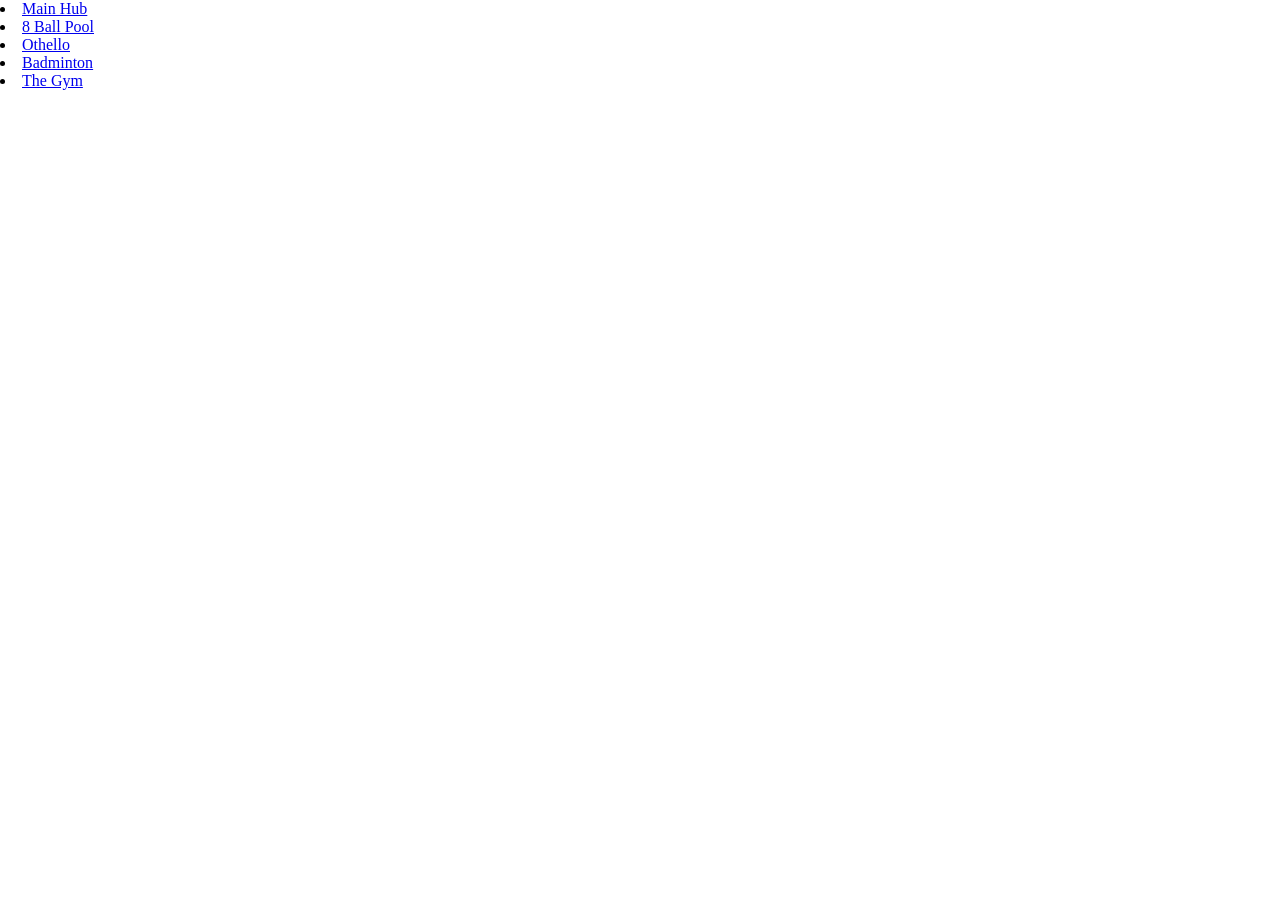
==== index.html @ 79f4e358 "Changed html files for all games" ====
<!DOCTYPE html>
<html lang="en">
  <head>
    <meta charset="utf-8" />
    <meta name="viewport" content="width=device-width, initial-scale=1.0">

    <title>Main Hub</title>

    <link rel="stylesheet" type="text/css" href="style.css">

    <!-- Linking to the main p5.js library, which allows your code to use all 
       p5 functions. Using this version while developing your code allows p5 
       to provide more Friendly Error Messages if you mess something up...-->
    <script src="libraries/p5.js"></script>

    <!-- Once your project is working completely, you can comment out the link
       to p5.js above, and instead link to this minified version. The minified
       version takes less space, and turns off Friendly Error Messages. This 
       increases the speed of your program quite dramatically in some cases.-->
    <!-- <script src="libraries/p5.min.js"></script> -->

    <script src="libraries/p5.sound.min.js"></script>

  </head>

  <body>
    <script src="sketch.js"></script>

      <li><a href = "main_hub"> Main Hub</a></li>
      <li><a href = "pool"> 8 Ball Pool</a></li>
      <li><a href = "othello"> Othello</a></li>
      <li><a href = "badminton"> Badminton</a></li>
      <li><a href = "the_gym"> The Gym</a></li>

  </body>
</html>
---- style.css ----
html, body {
  margin: 0;
  padding: 0;
}

canvas {
  display: block;
}
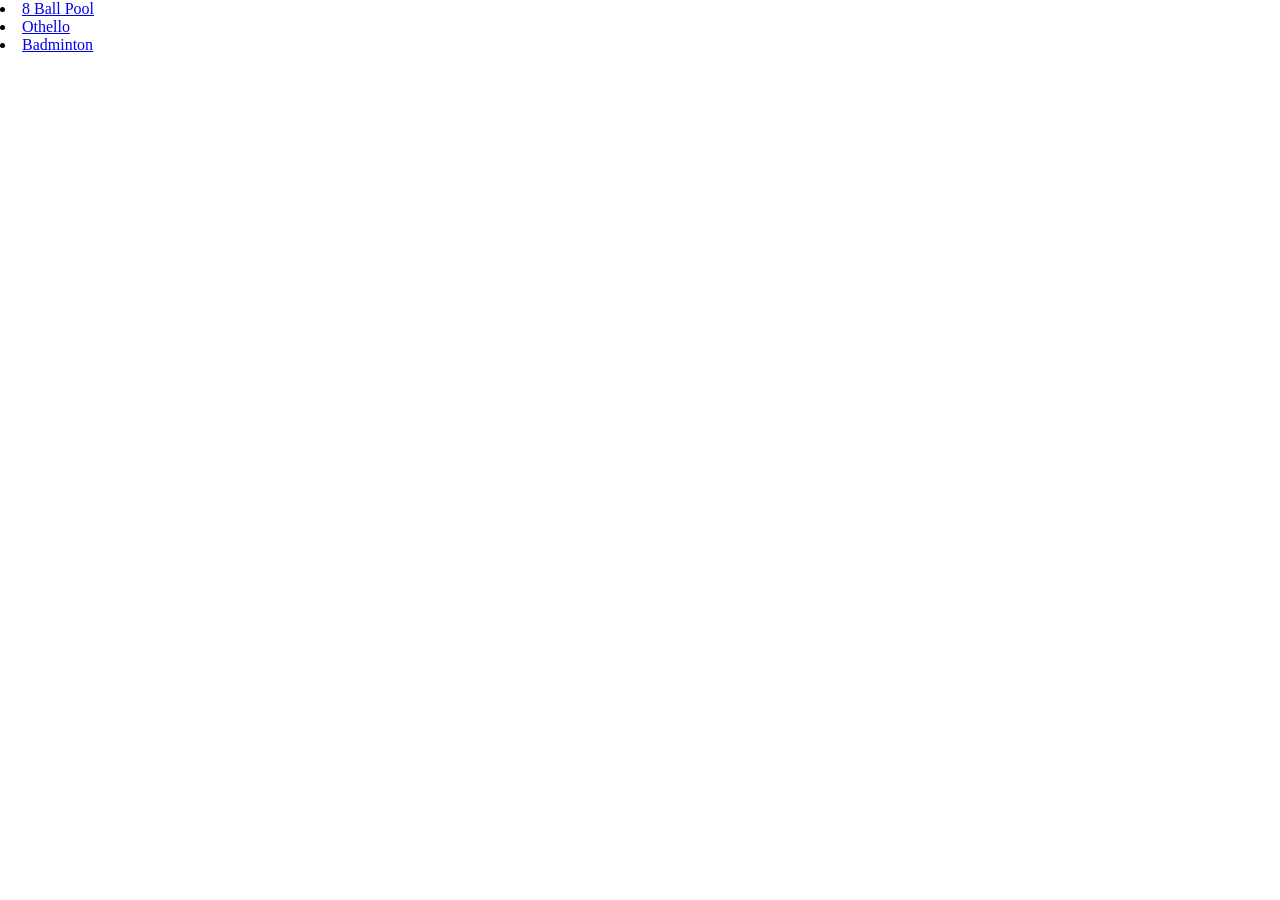
==== commit 9d221883: "Made minor changes" ====
--- a/index.html
+++ b/index.html
@@ -4,7 +4,7 @@
     <meta charset="utf-8" />
     <meta name="viewport" content="width=device-width, initial-scale=1.0">
 
-    <title>Main Hub</title>
+    <title>Home Screen</title>
 
     <link rel="stylesheet" type="text/css" href="style.css">
 
@@ -26,11 +26,11 @@
   <body>
     <script src="sketch.js"></script>
 
-      <li><a href = "main_hub"> Main Hub</a></li>
+      <!-- <li><a href = "main_hub"> Main Hub</a></li> -->
       <li><a href = "pool"> 8 Ball Pool</a></li>
       <li><a href = "othello"> Othello</a></li>
       <li><a href = "badminton"> Badminton</a></li>
-      <li><a href = "the_gym"> The Gym</a></li>
+      <!-- <li><a href = "the_gym"> The Gym</a></li> -->
 
   </body>
 </html>
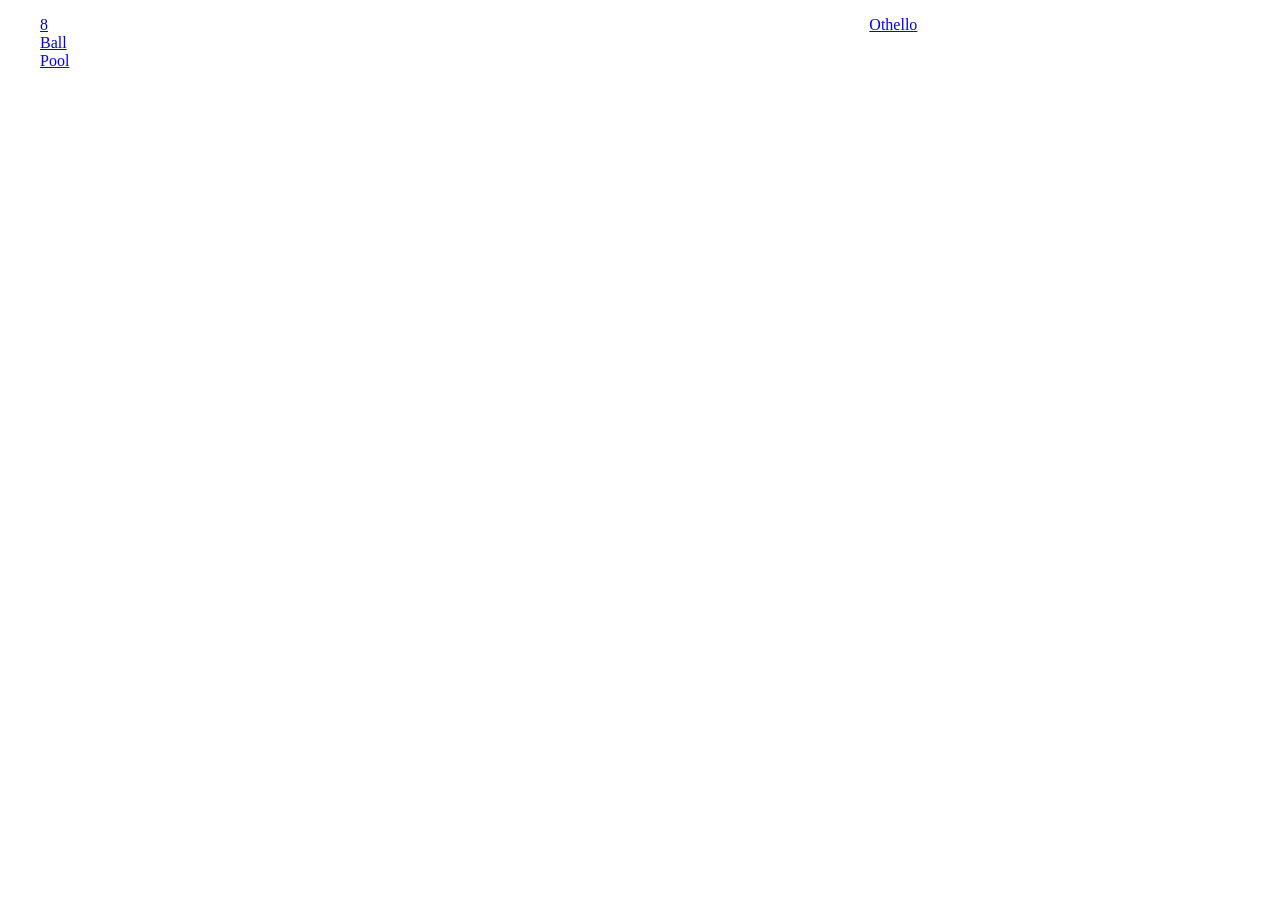
==== commit a0031981: "styled list" ====
--- a/index.html
+++ b/index.html
@@ -21,16 +21,27 @@
 
     <script src="libraries/p5.sound.min.js"></script>
 
+    <style>
+    ul.horizontal {
+        list-style: none;
+        padding: 5;
+        display: flex;
+        gap: 800px;
+        }
+    
+    </style>
+    
+
   </head>
 
   <body>
     <script src="sketch.js"></script>
 
-      <!-- <li><a href = "main_hub"> Main Hub</a></li> -->
+      <ul class = "horizontal">
       <li><a href = "pool"> 8 Ball Pool</a></li>
       <li><a href = "othello"> Othello</a></li>
       <li><a href = "badminton"> Badminton</a></li>
-      <!-- <li><a href = "the_gym"> The Gym</a></li> -->
+      </ul>
 
   </body>
 </html>
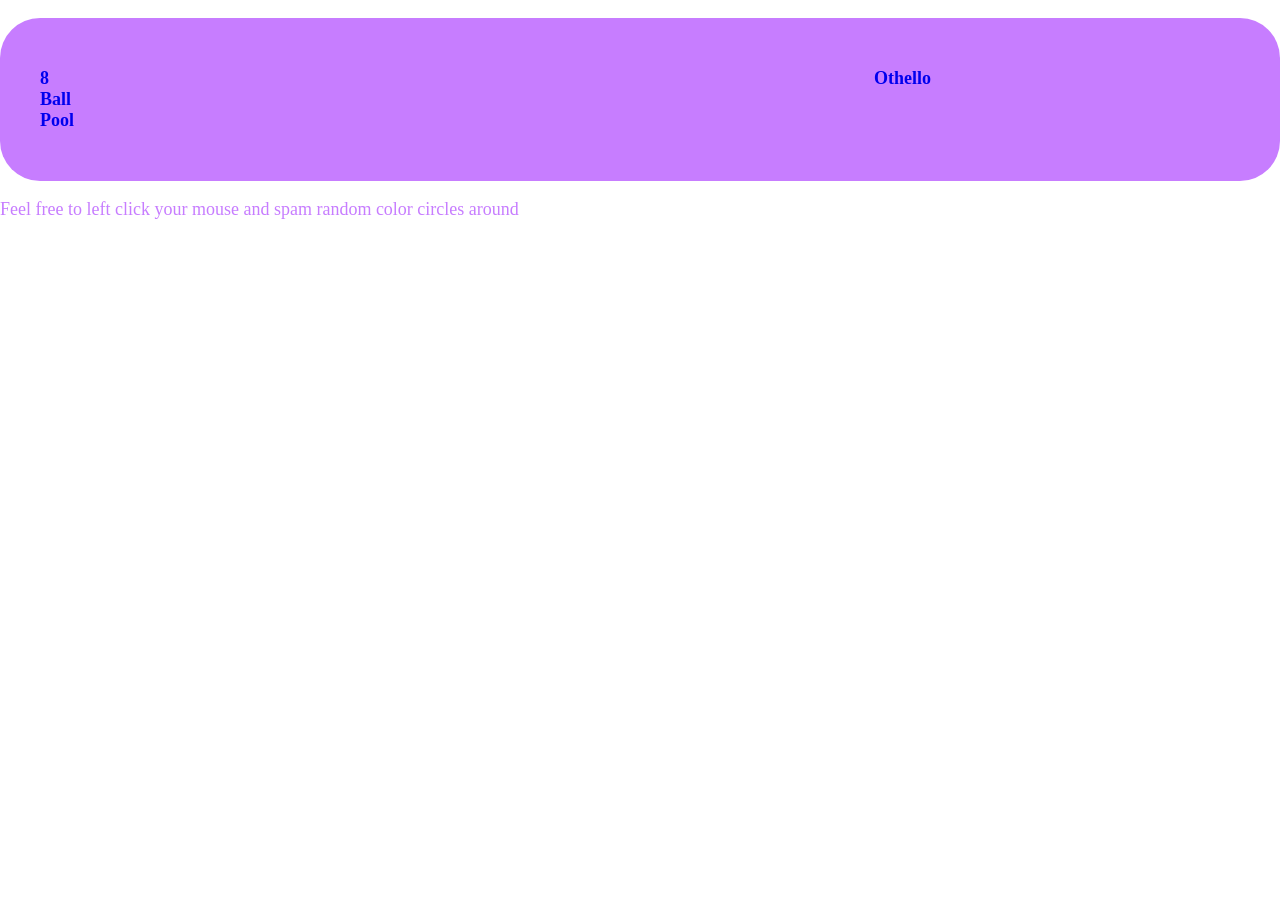
==== commit ffd722db: "added circles" ====
--- a/index.html
+++ b/index.html
@@ -20,18 +20,6 @@
     <!-- <script src="libraries/p5.min.js"></script> -->
 
     <script src="libraries/p5.sound.min.js"></script>
-
-    <style>
-    ul.horizontal {
-        list-style: none;
-        padding: 5;
-        display: flex;
-        gap: 800px;
-        }
-    
-    </style>
-    
-
   </head>
 
   <body>
@@ -43,5 +31,7 @@
       <li><a href = "badminton"> Badminton</a></li>
       </ul>
 
+      <p>Feel free to left click your mouse and spam random color circles around</p>
+
   </body>
 </html>
--- a/style.css
+++ b/style.css
@@ -6,3 +6,28 @@
 canvas {
   display: block;
 }
+
+ul.horizontal {
+  list-style: none;
+  display: flex;
+  gap: 800px;
+
+  background-color: #C77DFF;
+  padding-top: 50px;
+  padding-bottom: 50px;
+  border-radius: 40px;
+  font-size: large;
+  font-family: cursive;
+  font-weight: 600;
+   
+}
+
+ul.horizontal a {
+text-decoration: none;
+transition: transform .3s; } ul.horizontal :hover { transform: translateY(-20px);  
+}
+    
+p {
+  color: #C77DFF;
+  font-size: large;
+}
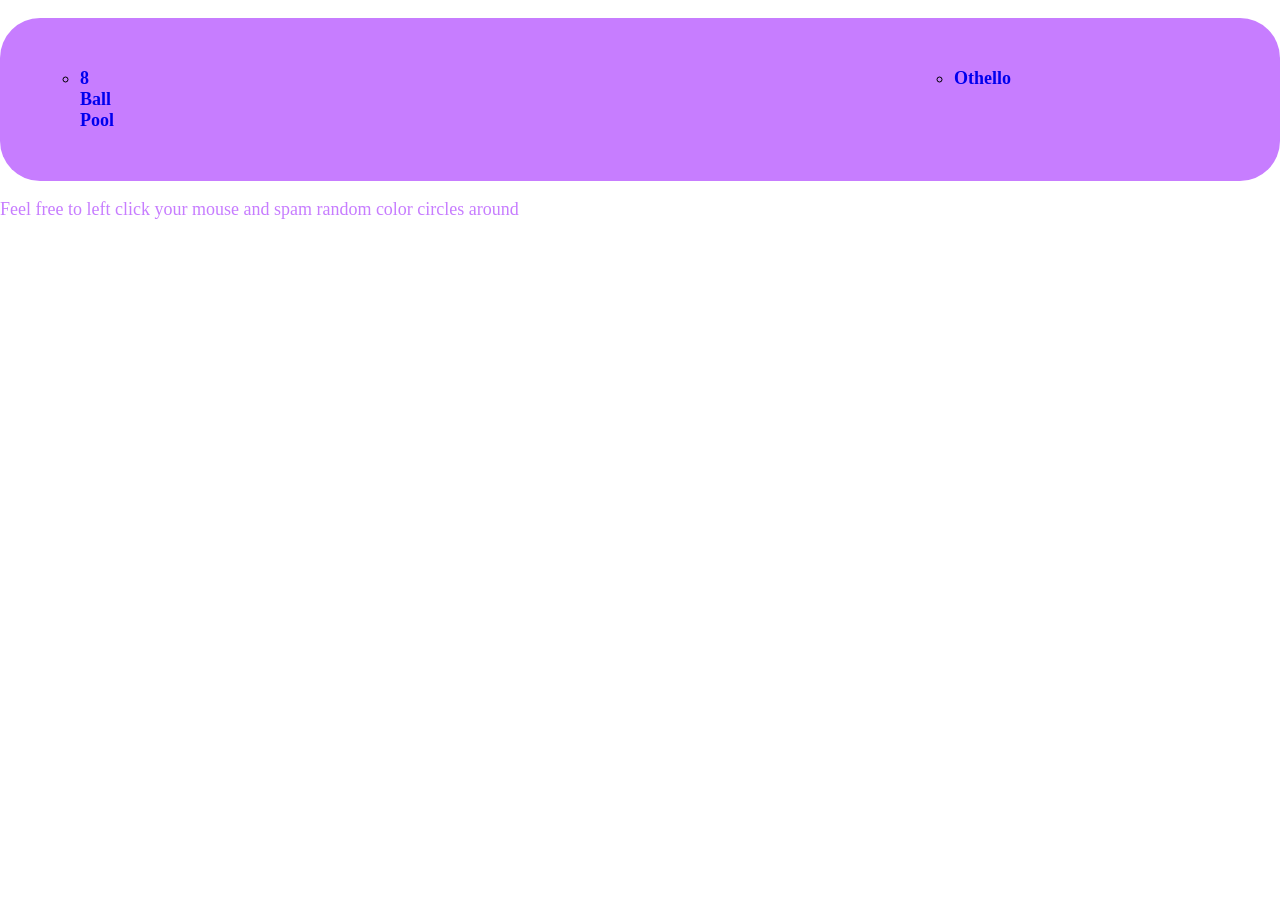
==== commit 933731d5: "added images" ====
--- a/index.html
+++ b/index.html
@@ -26,9 +26,18 @@
     <script src="sketch.js"></script>
 
       <ul class = "horizontal">
-      <li><a href = "pool"> 8 Ball Pool</a></li>
-      <li><a href = "othello"> Othello</a></li>
-      <li><a href = "badminton"> Badminton</a></li>
+        
+        <ul class = "pool">
+          <li><a href = "pool"> 8 Ball Pool</a></li>
+        </ul>
+        
+        <ul class = "othello">
+          <li><a href = "othello"> Othello</a></li>
+        </ul>
+
+        <ul class = "badminton">
+          <li><a href = "badminton"> Badminton</a></li>
+        </ul>
       </ul>
 
       <p>Feel free to left click your mouse and spam random color circles around</p>
--- a/style.css
+++ b/style.css
@@ -24,9 +24,9 @@
 
 ul.horizontal a {
 text-decoration: none;
-transition: transform .3s; } ul.horizontal :hover { transform: translateY(-20px);  
+transition: transform 5s; } ul.horizontal:hover { transform: translateY(-5px);  
 }
-    
+
 p {
   color: #C77DFF;
   font-size: large;
